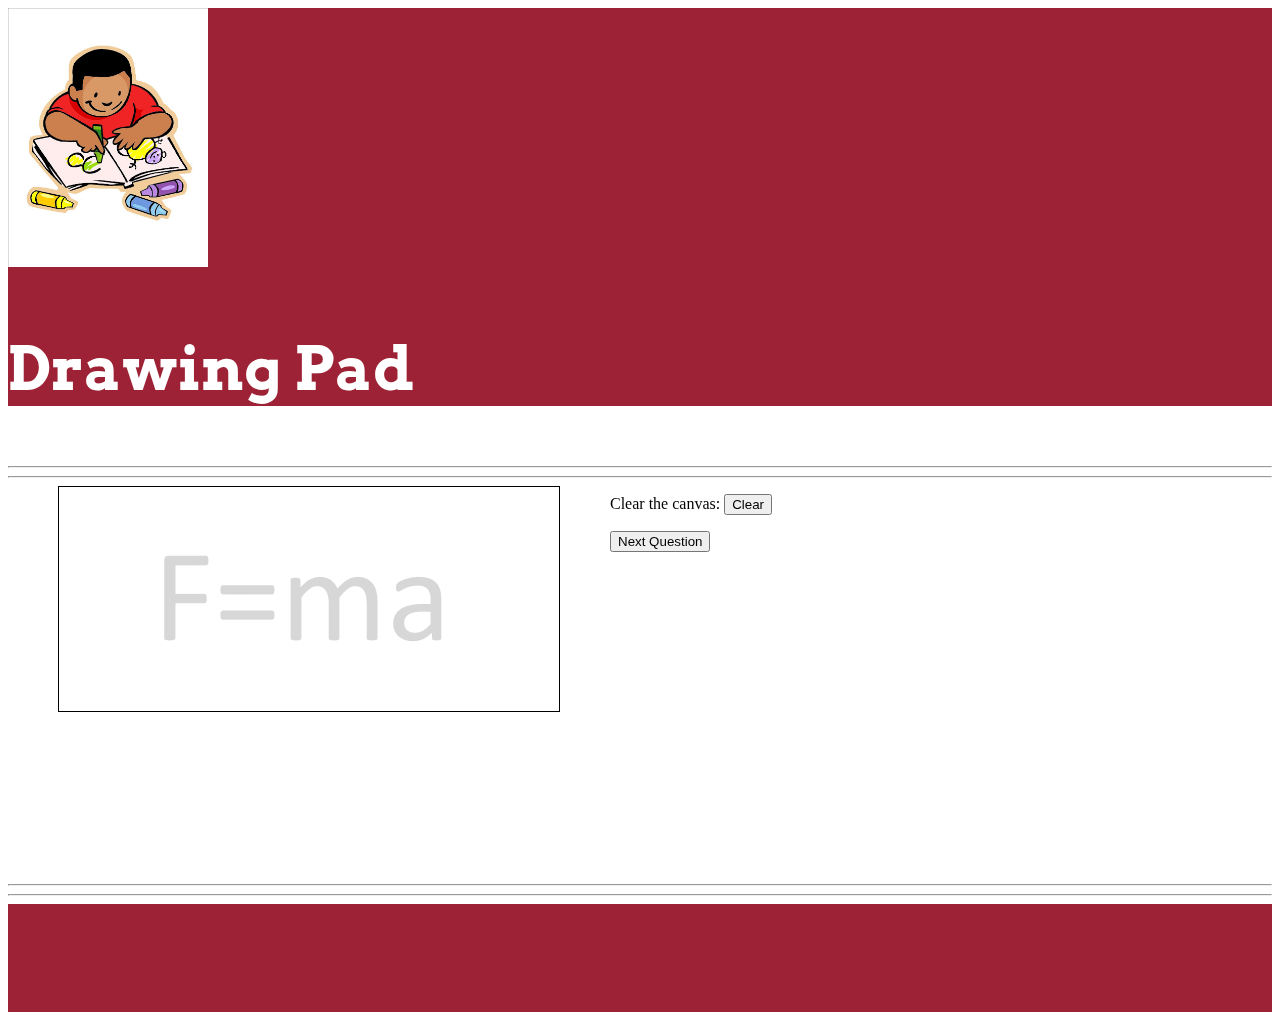
==== 2.html @ 0b846f4a "Update 2.html" ====
<!DOCTYPE html>
<html>   
  <head>
    <meta charset="UTF-8">
    <title>Drawing Pad</title>


<link href='http://mirrors.ctan.org/fonts/cm-unicode/fonts/otf/cmunss.otf' rel='stylesheet'>

<style>

#canvasDiv{
        border: 1px solid #000000;
        width: 500px;
        float:left;
        margin-right: 50px;
        margin-left: 50px;
        padding:0;

      }
p.z {
    font-family: "Computer Modern";font-size: 30px;

  }
</style>             
<link href='https://fonts.googleapis.com/css?family=Arvo' rel='stylesheet'>
<style>



p.small {
  line-height: 0.2;
}

p.big {
  line-height: 1.8;
}
p.a {
  font-family: "Times New Roman", Times, serif;
}

a.b {
  font-family: "Trebuchet MS", Helvetica, sans-serif;
}
a.c {
    font-family: 'Arvo';font-size: 22px;
}


p.c {
    font-family: 'Arvo';font-size: 22px;
}
p.f {
    font-family: 'Arvo';font-size: 60px;
}

li.c {
    font-family: 'Arvo';font-size: 16px;
}

header
{
    background-color:#9D2235;
}
footer
{
    background-color:#9D2235;
}

</style>

  </head>



  
	<header>
<img src="drawing.jpg" width="200" alt="image">
		<b><p style="color:white" class="f">Drawing Pad</p></b>

              <link rel="stylesheet" href="style.css">

	</header>
    <hr/>
	<hr/>
<body style="background-color:#FFFFFF;">
     </div>

    <div id="canvasDiv"></div>
     </div>

    <p class="demoToolList">Clear the canvas: <button id="clearCanvas" type="button">Clear</button></p>







    <script type="text/javascript" src="javascript.js"></script>

    <script type="text/javascript">
    	 drawingApp.init();
	</script>
<div>


<form action="https://jaytheriault.github.io/3.html">
    <input type="submit" value="Next Question" />
</form>
  </a>


        <br/><br/><br/><br/><br/><br/>
</div>
<br/><br/><br/><br/><br/><br/>
</body>
<br/><br/><br/><br/><br/><br/>
             <hr/><hr/>

   <footer>
	   <br/><br/><br/><br/><br/><br/>
</footer>
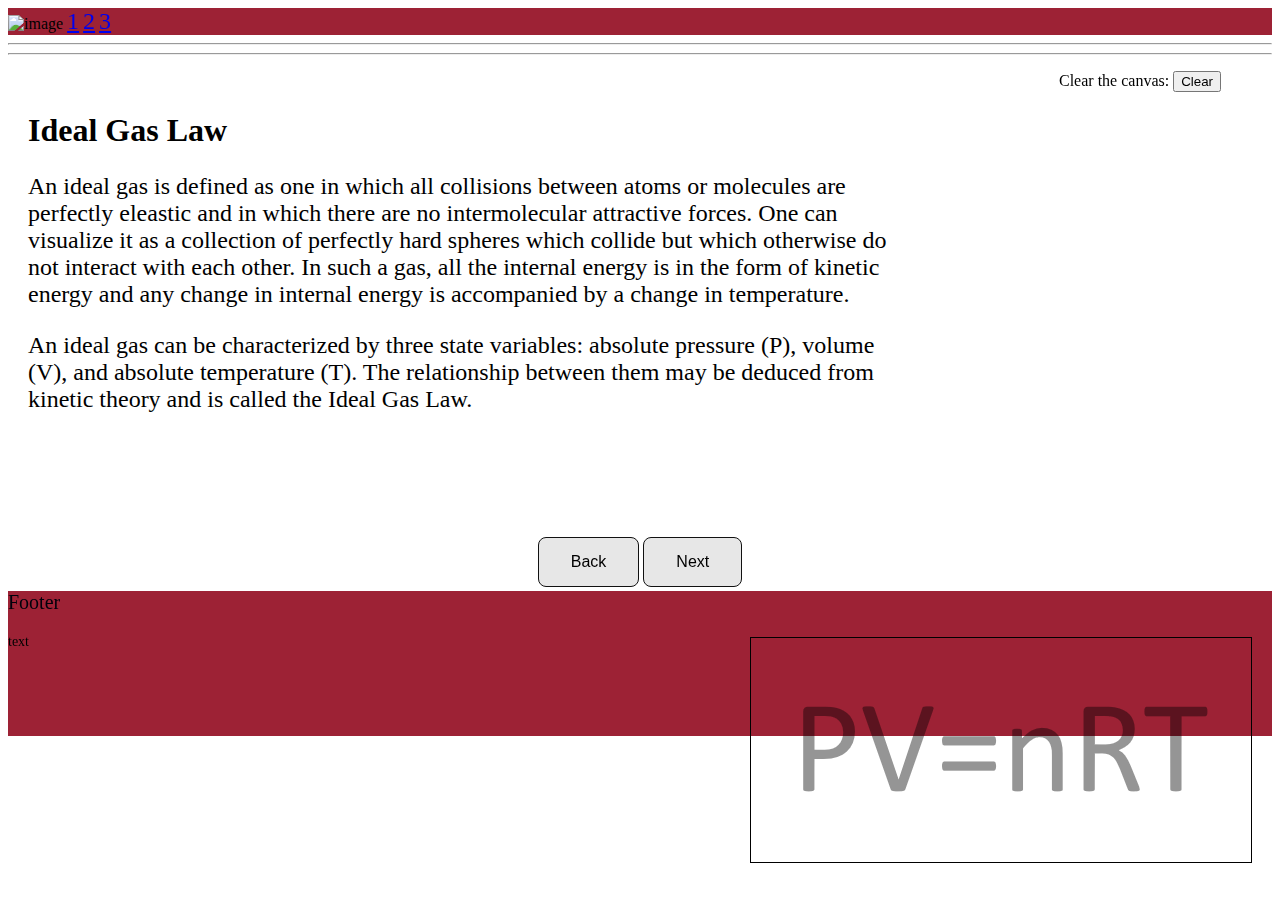
==== commit 06997892: "Add files via upload" ====
--- a/2.html
+++ b/2.html
@@ -4,30 +4,73 @@
     <meta charset="UTF-8">
     <title>Drawing Pad</title>
 
-
 <link href='http://mirrors.ctan.org/fonts/cm-unicode/fonts/otf/cmunss.otf' rel='stylesheet'>
 
 <style>
-
+div{
+}
 #canvasDiv{
         border: 1px solid #000000;
         width: 500px;
-        float:left;
-        margin-right: 50px;
-        margin-left: 50px;
+        float:right;
+        margin-right: 20px;
+        margin-left: -40px;
         padding:0;
+        margin-bottom: 10px;
 
       }
-p.z {
-    font-family: "Computer Modern";font-size: 30px;
 
-  }
+button{
+  margin:0px;
+}
+
+.button {
+  border: none;
+  background-color: #e7e7e7; color: black;
+  padding: 15px 32px;
+  text-align: center;
+  text-decoration: none;
+  display: inline-block;
+  font-size: 16px;
+  transition-duration: 0.4s;
+  border-radius: 8px;
+  border: 1.5px solid #111111;
+}
+
+.button:hover {
+  background-color: #00000;
+  color: white;
+}
+
+#nextContainer{
+  margin:auto;
+  height: auto;
+  width: 250px;
+  text-align: center;
+}
+
+#mainContainer {
+  height:auto;
+  margin:0;
+  padding:0;
+  width: 100%;
+  height: 500px;
+}
+
+#textContainer{
+  width: 880px;
+  height: auto;
+  float: left;
+  margin-left: 20px;
+  margin-top: 20px;
+}
 </style>             
 <link href='https://fonts.googleapis.com/css?family=Arvo' rel='stylesheet'>
+
 <style>
-
-
-
+div {
+  margin: 100px;
+}
 p.small {
   line-height: 0.2;
 }
@@ -46,16 +89,21 @@
     font-family: 'Arvo';font-size: 22px;
 }
 
+a.z{
+    font-family: "Computer Modern";font-size: 24px;
+}
+
+p.z {
+    font-family: "Computer Modern";font-size: 24px;
+
+  }
 
 p.c {
     font-family: 'Arvo';font-size: 22px;
 }
-p.f {
-    font-family: 'Arvo';font-size: 60px;
-}
 
 li.c {
-    font-family: 'Arvo';font-size: 16px;
+    font-family: 'Arvo';font-size: 14px;
 }
 
 header
@@ -75,49 +123,45 @@
 
   
 	<header>
-<img src="drawing.jpg" width="200" alt="image">
-		<b><p style="color:white" class="f">Drawing Pad</p></b>
-
-              <link rel="stylesheet" href="style.css">
+<img width="200" alt="image">
+    <a href="index.html" class="z">1</a>
+	<a href="2.html" class="z">2</a>
+		<a href="3.html" class="z">3</a>
+<link rel="stylesheet" href="style.css">
 
 	</header>
     <hr/>
 	<hr/>
 <body style="background-color:#FFFFFF;">
-     </div>
+  <div id="mainContainer">
+    <div id="textContainer">
+      <h1>
+        Ideal Gas Law
+      </h1>
+      <p class="z">
+        An ideal gas is defined as one in which all collisions between atoms or molecules are perfectly eleastic and in which there are no intermolecular attractive forces. One can visualize it as a collection of perfectly hard spheres which collide but which otherwise do not interact with each other. In such a gas, all the internal energy is in the form of kinetic energy and any change in internal energy is accompanied by a change in temperature.
+      </p><p class="z">
+        An ideal gas can be characterized by three state variables: absolute pressure (P), volume (V), and absolute temperature (T). The relationship between them may be deduced from kinetic theory and is called the Ideal Gas Law.
+      </p>
+    </div>
+    <div id="canvasDiv"></div>
+    <p class="demoToolList" style="text-align: center;">Clear the canvas: <button id="clearCanvas" type="button">Clear</button></p>
+    <div id="nextContainer"><button class="button" onclick="document.location='index.html'">Back</button>   <button class="button" onclick="document.location='3.html'">Next</button></div>
+    
+  </div>
+  
 
-    <div id="canvasDiv"></div>
-     </div>
-
-    <p class="demoToolList">Clear the canvas: <button id="clearCanvas" type="button">Clear</button></p>
+  <script type="text/javascript" src="javascript2.js"></script>
+  <script type="text/javascript">
+    	 drawingApp.init();
+	</script>
+  
 
 
-
-
-
-
-
-    <script type="text/javascript" src="javascript.js"></script>
-
-    <script type="text/javascript">
-    	 drawingApp.init();
-	</script>
-<div>
-
-
-<form action="https://jaytheriault.github.io/3.html">
-    <input type="submit" value="Next Question" />
-</form>
-  </a>
-
-
-        <br/><br/><br/><br/><br/><br/>
-</div>
-<br/><br/><br/><br/><br/><br/>
-</body>
-<br/><br/><br/><br/><br/><br/>
-             <hr/><hr/>
-
    <footer>
-	   <br/><br/><br/><br/><br/><br/>
-</footer>
+<p style="color:#00000B;font-size:20px" class="z">Footer</p>
+<p class="z" style="font-size:14px">text</p>
+<br/><br/><br/><br/>
+	</footer>
+  </body>
+</html>
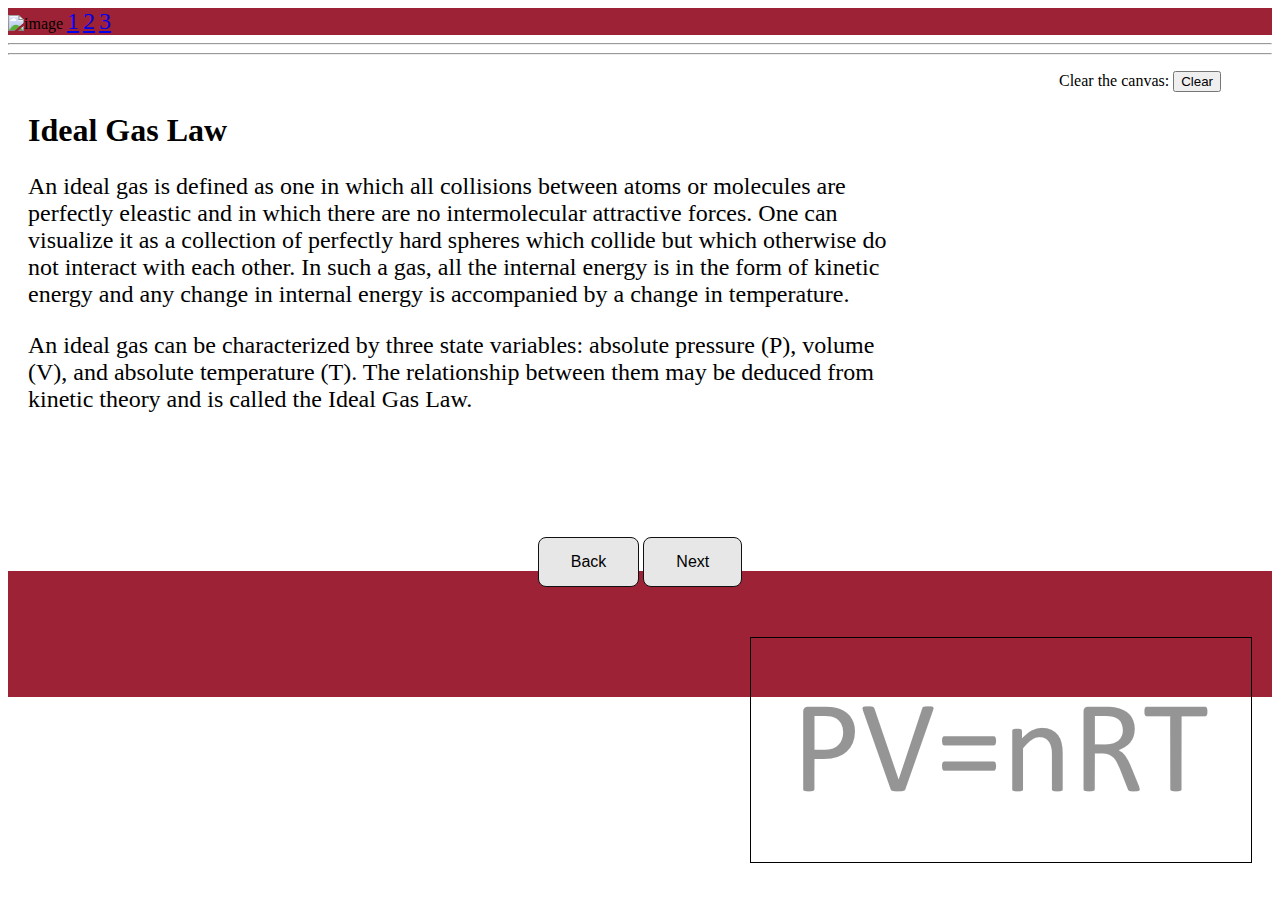
==== commit 242adb7a: "Update 2.html" ====
--- a/2.html
+++ b/2.html
@@ -159,9 +159,8 @@
 
 
    <footer>
-<p style="color:#00000B;font-size:20px" class="z">Footer</p>
-<p class="z" style="font-size:14px">text</p>
-<br/><br/><br/><br/>
+
+<br/><br/><br/><br/><br/><br/><br/>
 	</footer>
-  </body>
+	</body>
 </html>
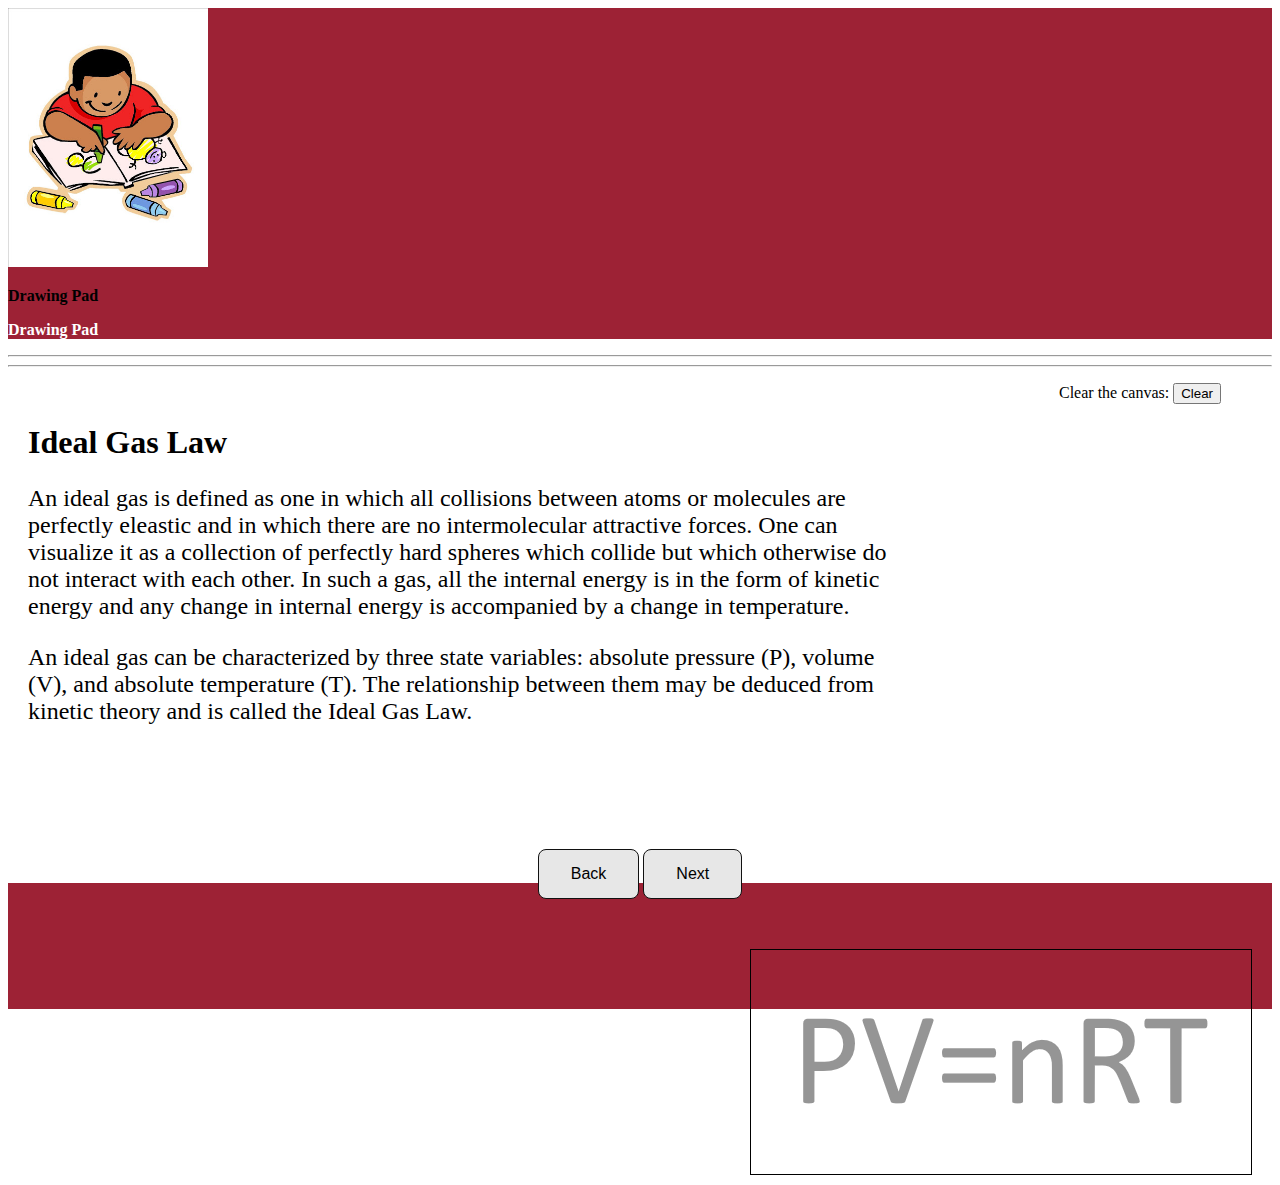
==== commit 883e056f: "Update 2.html" ====
--- a/2.html
+++ b/2.html
@@ -123,10 +123,13 @@
 
   
 	<header>
-<img width="200" alt="image">
-    <a href="index.html" class="z">1</a>
-	<a href="2.html" class="z">2</a>
-		<a href="3.html" class="z">3</a>
+
+<img src="drawing.jpg" width="200" alt="image">
+		<b><p style:"color=white" class="f">Drawing Pad</p></b>
+		<b><p style="color:white" class="f">Drawing Pad</p></b>
+
+
+
 <link rel="stylesheet" href="style.css">
 
 	</header>
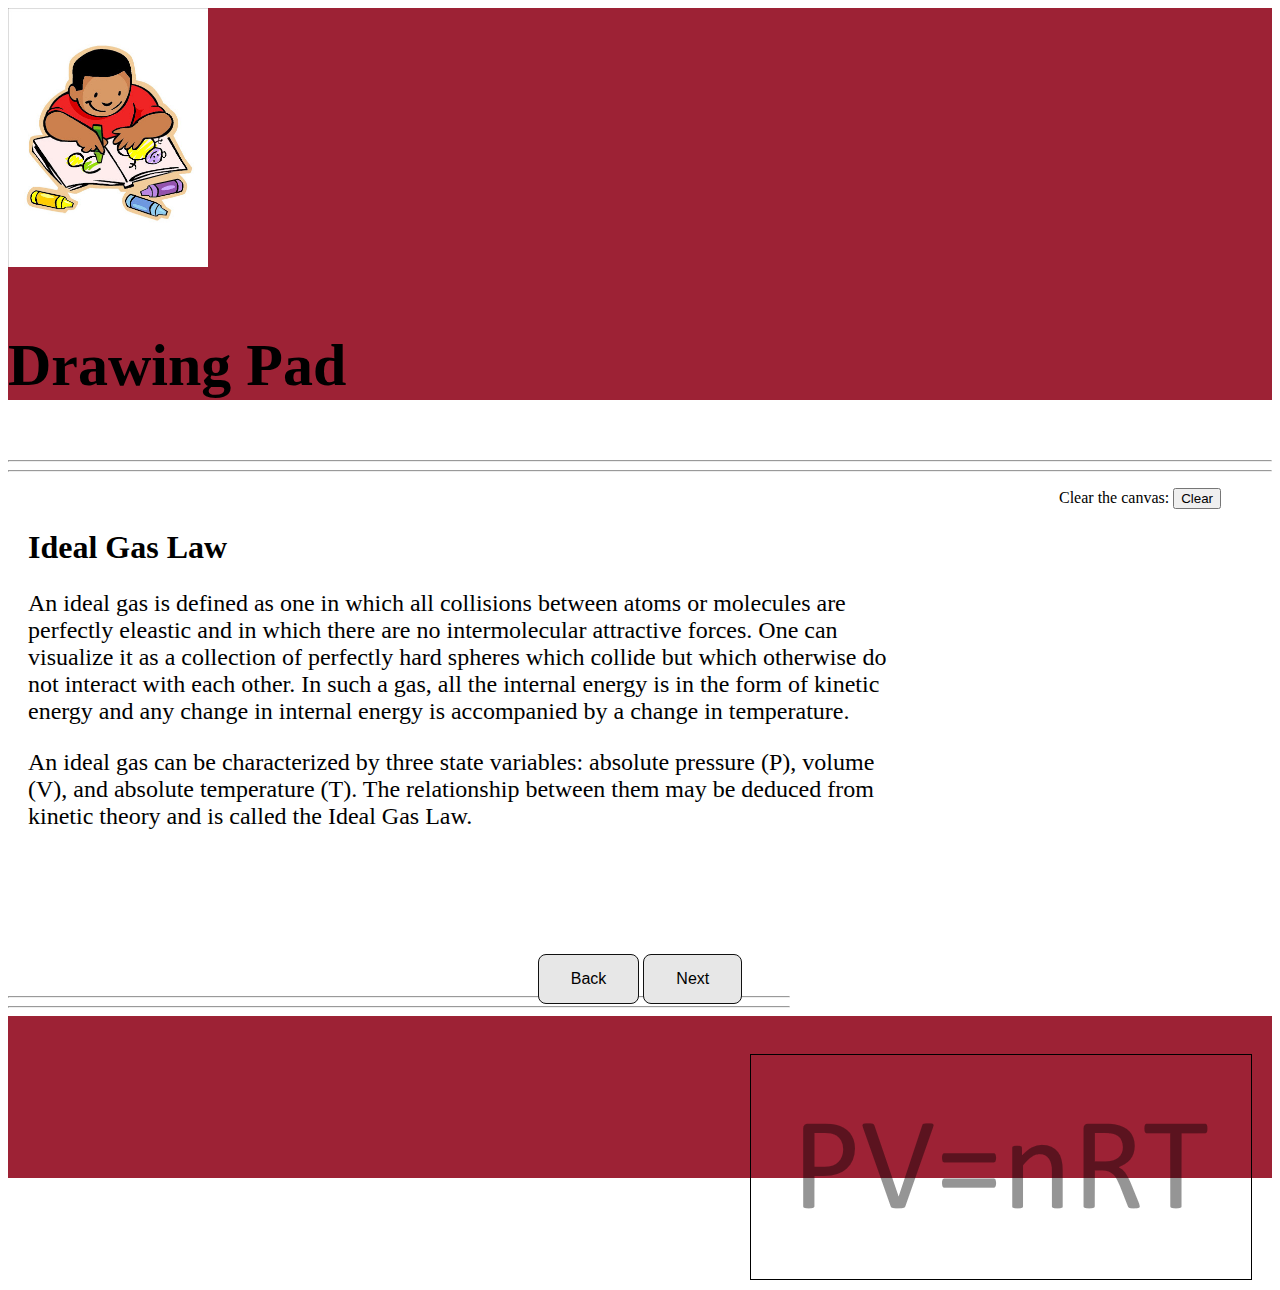
==== commit 350406f6: "Update 2.html" ====
--- a/2.html
+++ b/2.html
@@ -97,6 +97,11 @@
     font-family: "Computer Modern";font-size: 24px;
 
   }
+	
+p.x {
+    font-family: "Computer Modern";font-size: 60px;
+
+  }
 
 p.c {
     font-family: 'Arvo';font-size: 22px;
@@ -125,8 +130,8 @@
 	<header>
 
 <img src="drawing.jpg" width="200" alt="image">
-		<b><p style:"color=white" class="f">Drawing Pad</p></b>
-		<b><p style="color:white" class="f">Drawing Pad</p></b>
+		<b><p style:"color=white" class="x">Drawing Pad</p></b>
+
 
 
 
@@ -160,10 +165,10 @@
 	</script>
   
 
-
+<hr/><hr/>
    <footer>
 
-<br/><br/><br/><br/><br/><br/><br/>
+<br/><br/><br/><br/><br/><br/><br/><br/><br/>
 	</footer>
 	</body>
 </html>
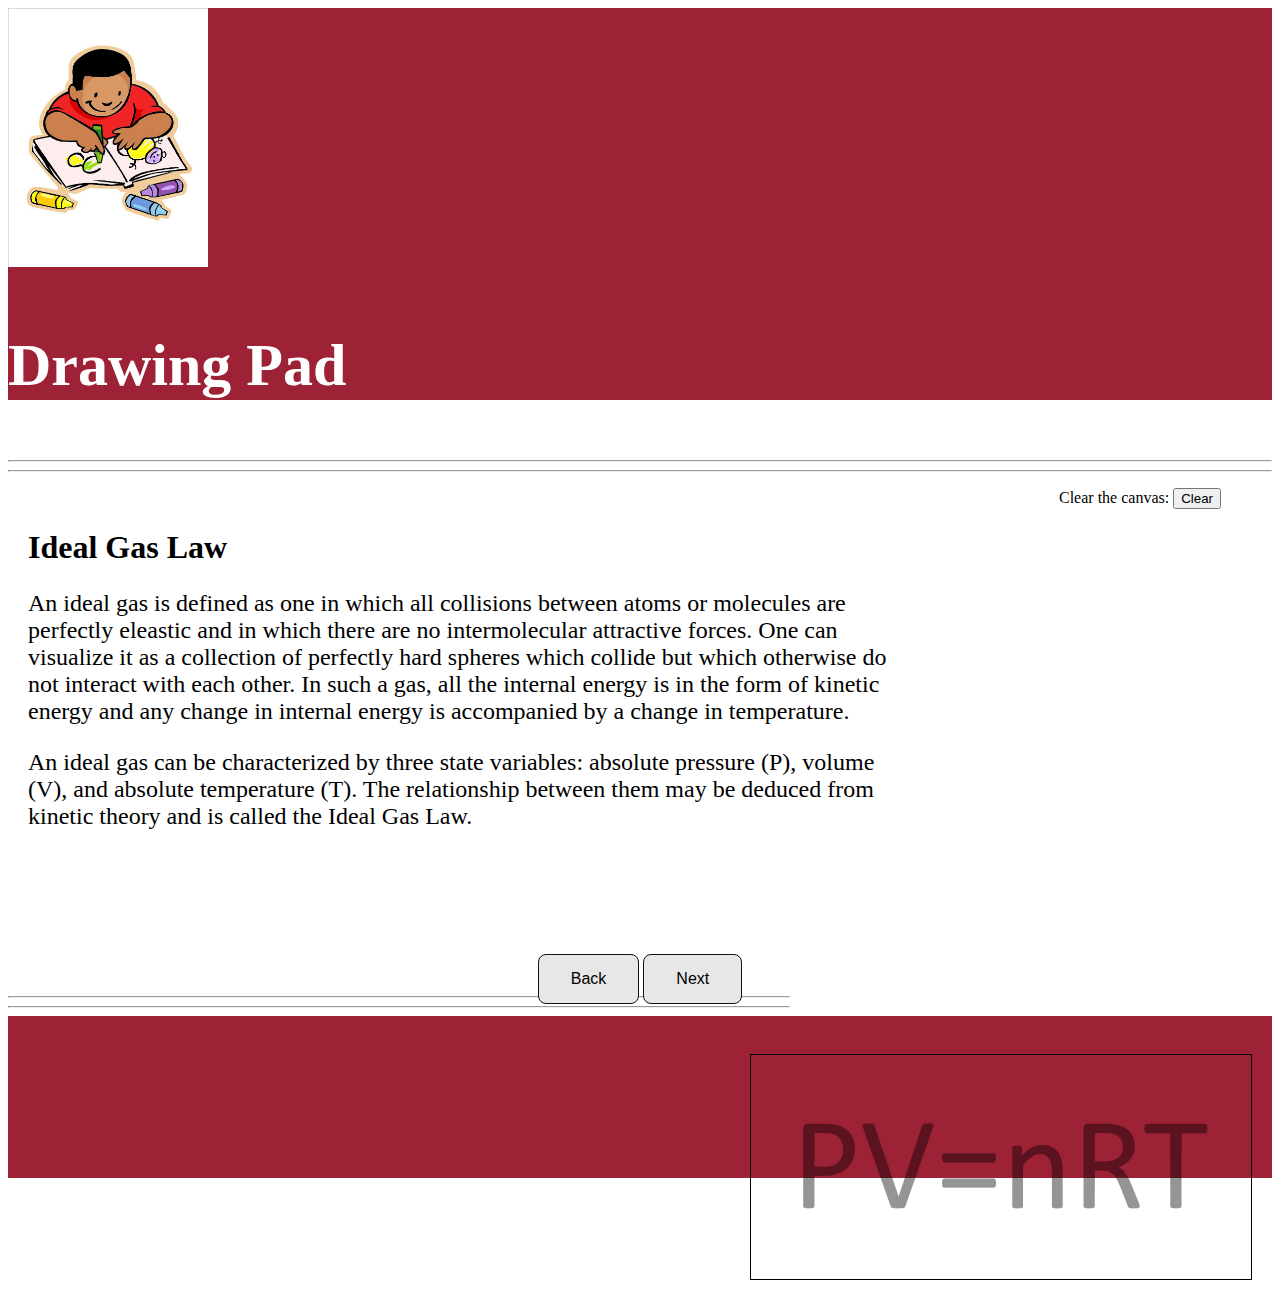
==== commit 047340e1: "Update 2.html" ====
--- a/2.html
+++ b/2.html
@@ -130,7 +130,7 @@
 	<header>
 
 <img src="drawing.jpg" width="200" alt="image">
-		<b><p style:"color=white" class="x">Drawing Pad</p></b>
+		<b><p style="color:white" class="x">Drawing Pad</p></b>
 
 
 
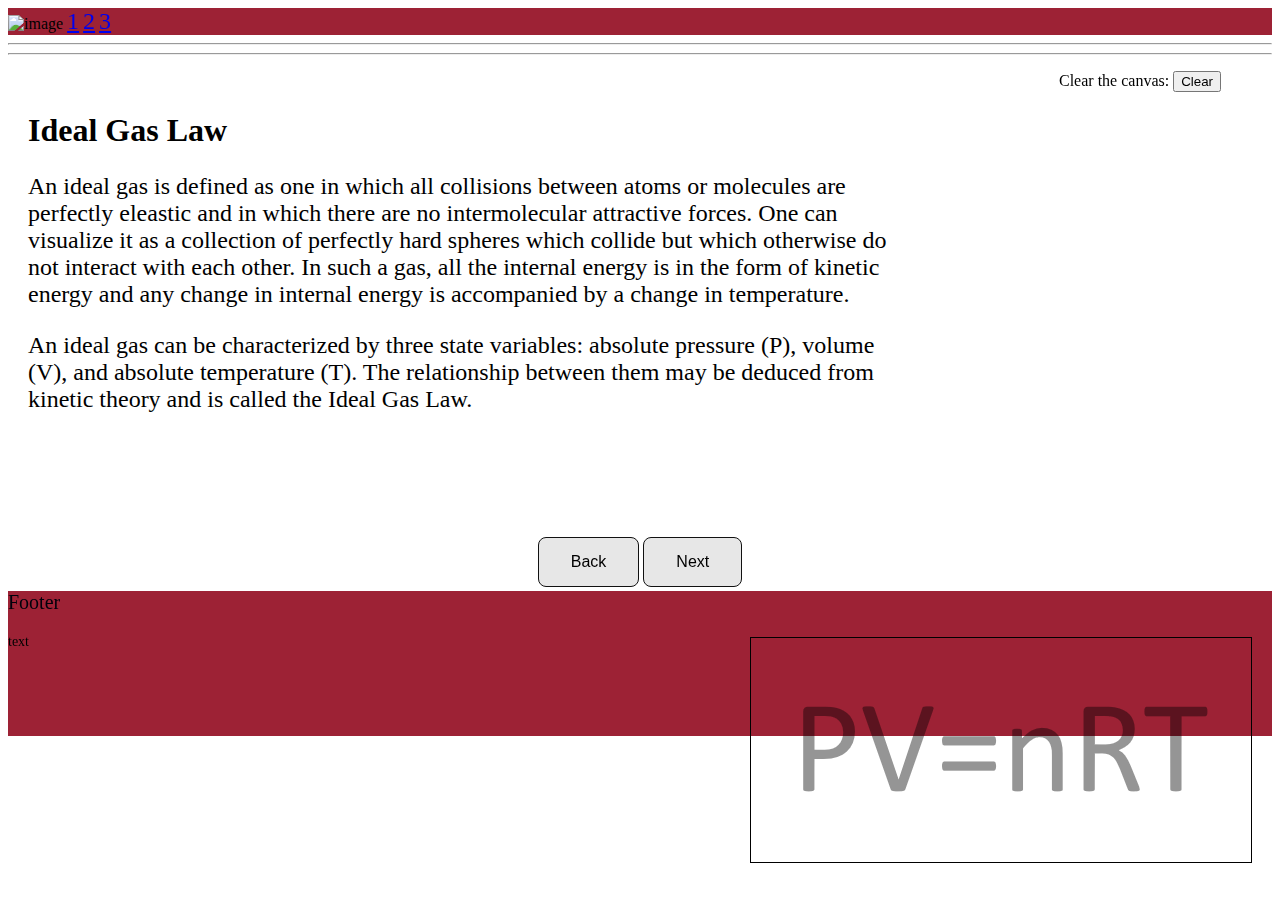
==== commit 082640ca: "Add files via upload" ====
--- a/2.html
+++ b/2.html
@@ -97,11 +97,6 @@
     font-family: "Computer Modern";font-size: 24px;
 
   }
-	
-p.x {
-    font-family: "Computer Modern";font-size: 60px;
-
-  }
 
 p.c {
     font-family: 'Arvo';font-size: 22px;
@@ -128,13 +123,10 @@
 
   
 	<header>
-
-<img src="drawing.jpg" width="200" alt="image">
-		<b><p style="color:white" class="x">Drawing Pad</p></b>
-
-
-
-
+<img width="200" alt="image">
+    <a href="index.html" class="z">1</a>
+	<a href="2.html" class="z">2</a>
+		<a href="3.html" class="z">3</a>
 <link rel="stylesheet" href="style.css">
 
 	</header>
@@ -165,10 +157,11 @@
 	</script>
   
 
-<hr/><hr/>
+
    <footer>
-
-<br/><br/><br/><br/><br/><br/><br/><br/><br/>
+<p style="color:#00000B;font-size:20px" class="z">Footer</p>
+<p class="z" style="font-size:14px">text</p>
+<br/><br/><br/><br/>
 	</footer>
-	</body>
+  </body>
 </html>
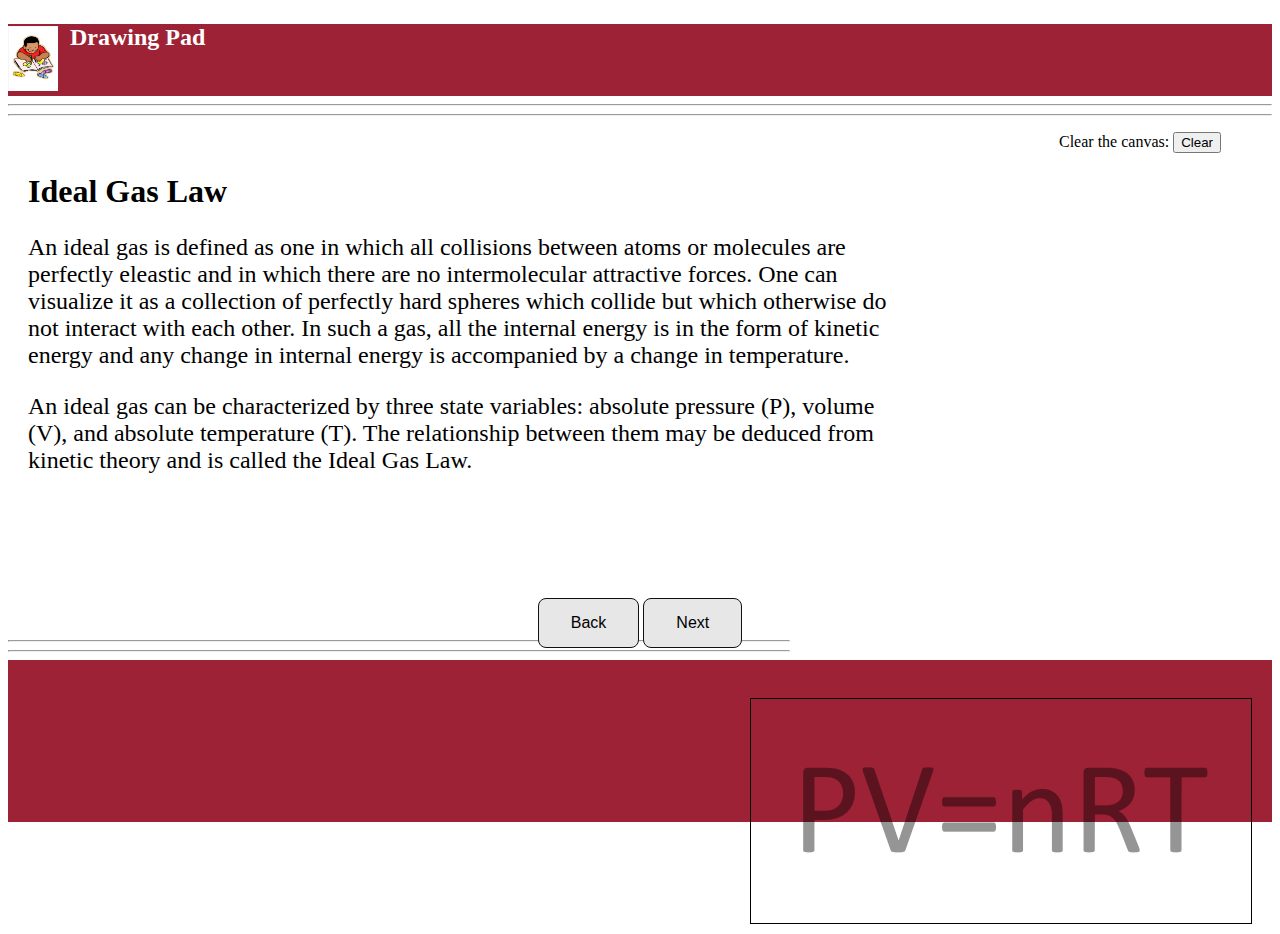
==== commit d4f2dbc0: "Add files via upload" ====
--- a/2.html
+++ b/2.html
@@ -97,6 +97,11 @@
     font-family: "Computer Modern";font-size: 24px;
 
   }
+	
+p.x {
+    font-family: "Computer Modern";font-size: 60px;
+
+  }
 
 p.c {
     font-family: 'Arvo';font-size: 22px;
@@ -122,14 +127,10 @@
 
 
   
-	<header>
-<img width="200" alt="image">
-    <a href="index.html" class="z">1</a>
-	<a href="2.html" class="z">2</a>
-		<a href="3.html" class="z">3</a>
-<link rel="stylesheet" href="style.css">
-
-	</header>
+  <header style="margin:0;padding:0;height:72px">
+<img src="drawing.jpg" width="50" alt="image" style="float:left;margin-top:2px;">
+<b><p style="color:white;font-size:24px;" class="z">&nbsp Drawing Pad</p></b>
+  </header>
     <hr/>
 	<hr/>
 <body style="background-color:#FFFFFF;">
@@ -157,11 +158,10 @@
 	</script>
   
 
+<hr/><hr/>
+   <footer>
 
-   <footer>
-<p style="color:#00000B;font-size:20px" class="z">Footer</p>
-<p class="z" style="font-size:14px">text</p>
-<br/><br/><br/><br/>
+<br/><br/><br/><br/><br/><br/><br/><br/><br/>
 	</footer>
-  </body>
+	</body>
 </html>
